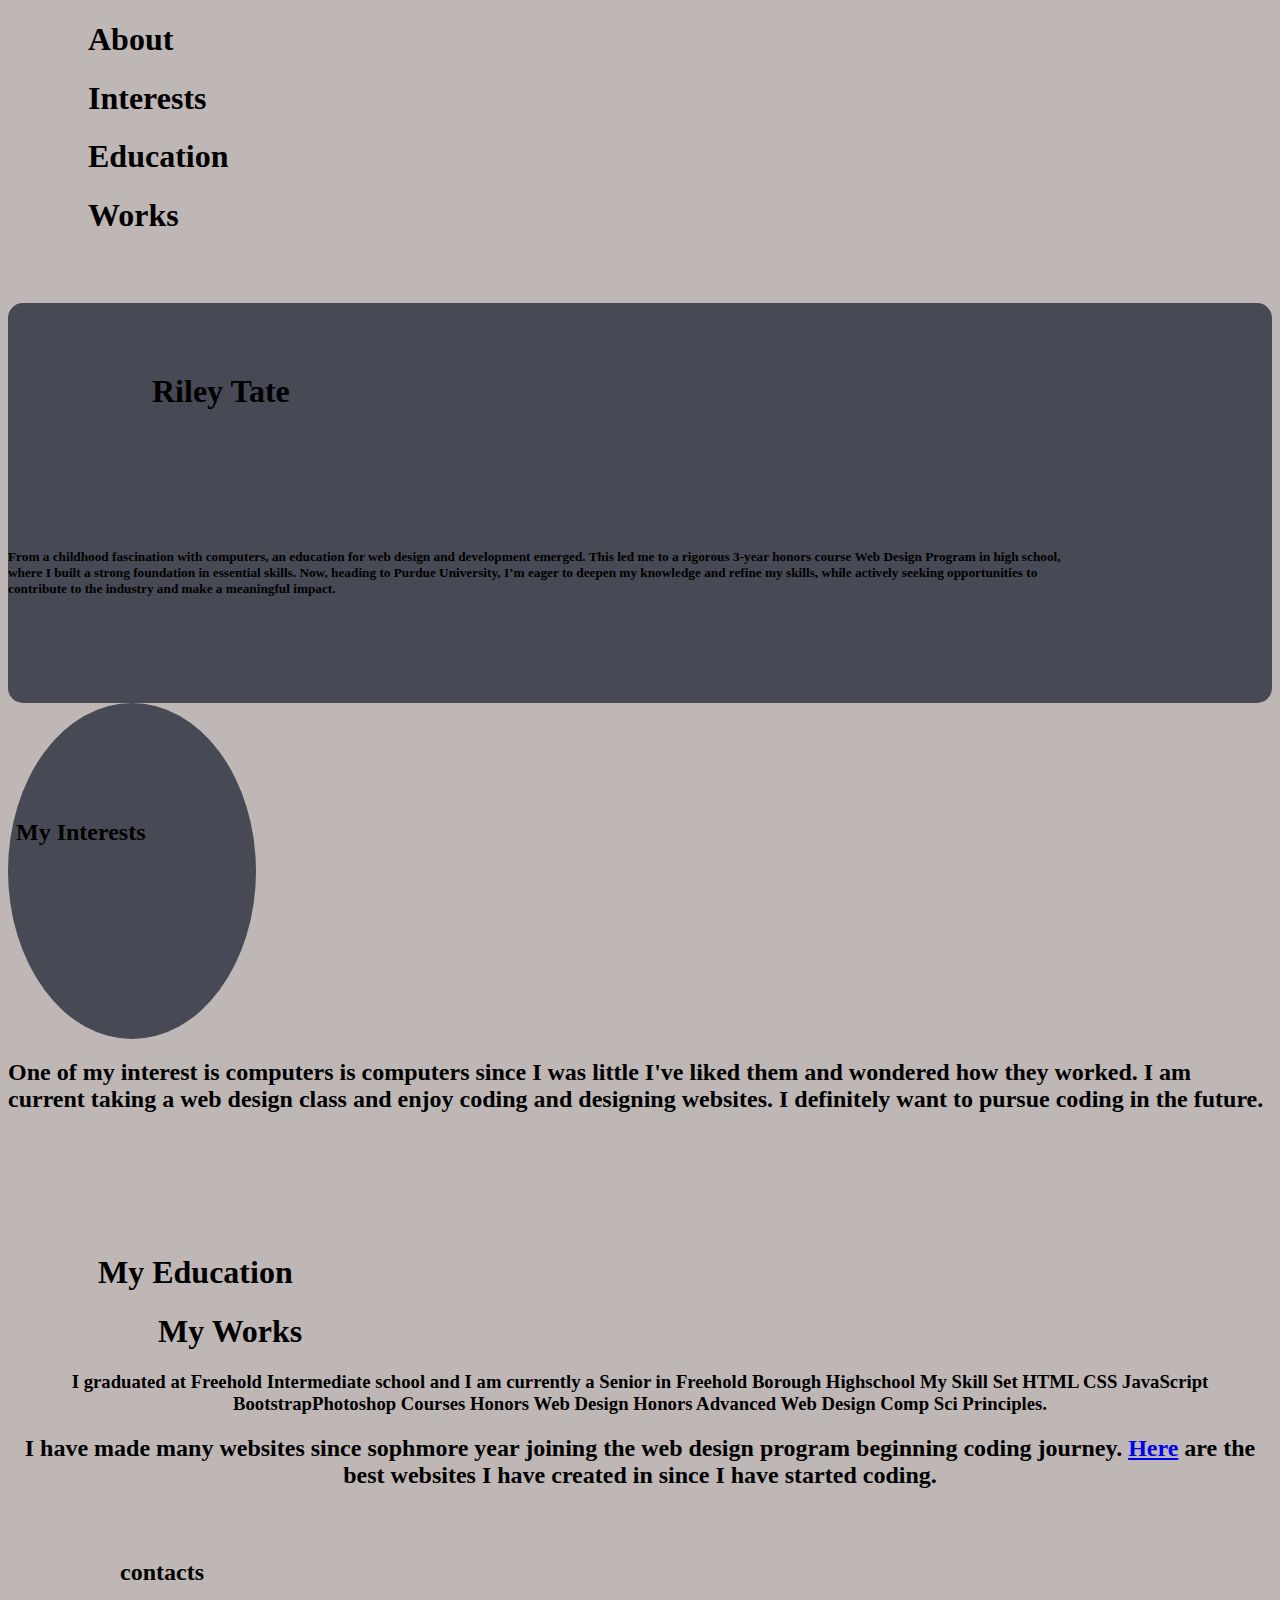
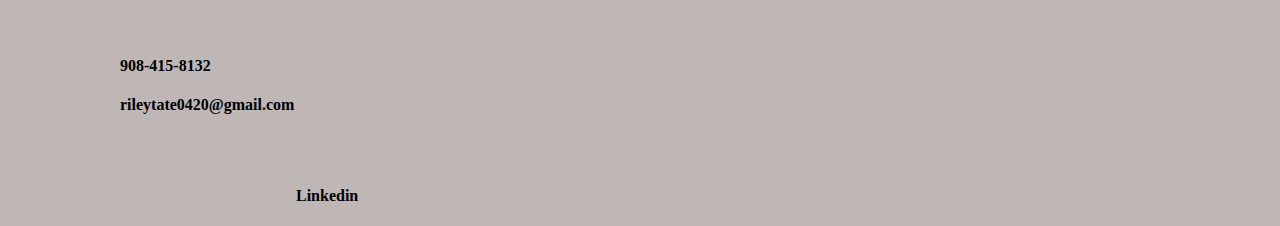
==== index.html @ b81cd99d "contacts" ====
<!doctype html>
<html lang="en">
  <head>
    <meta charset="utf-8">
    <meta name="viewport" content="width=device-width, initial-scale=1">
    <title>Bootstrap demo</title>
    <link href="styles.css" rel="stylesheet">
    <link href="https://cdn.jsdelivr.net/npm/bootstrap@5.3.2/dist/css/bootstrap.min.css" rel="stylesheet" integrity="sha384-T3c6CoIi6uLrA9TneNEoa7RxnatzjcDSCmG1MXxSR1GAsXEV/Dwwykc2MPK8M2HN" crossorigin="anonymous">
  </head>
  <body style="background-color: #BFB7B6;">
<div class="container">
    <div class="row about">
        <div class="col nav-item"><h1>About</h1></div>
        <div class="col nav-item"><h1>Interests</h1></div>
        <div class="col nav-item"><h1>Education</h1></div>
        <div class="col nav-item"><h1>Works</h1></div>
    </div>
    <div class="row index-card">
        <div class="col name">
            <h1>Riley Tate</h1>
        </div>
        <div class="col description">
            <h5>From a childhood fascination with computers, an education for web design and development emerged. This led me to a rigorous 3-year honors course Web Design Program in high school, where I built a strong foundation in essential skills. Now, heading to Purdue University, I’m eager to deepen my knowledge and refine my skills, while actively seeking opportunities to contribute to the industry and make a meaningful impact.</h5>
        </div>
    </div>
    <div class="row index-circle mt-5">
        <div class="col"><h2>My Interests</h2></div>
    </div>
    <div class="row Education d-flex justify-content-end">
        <div class="col-5"><h2>One of my interest is computers is computers since I was little I've liked them and wondered how they worked. I am current taking a web design class and enjoy coding and designing websites. I definitely want to pursue coding in the future.</h2></div>
        <div class="col-1"></div>
    </div>
    <div class="row edu justify-content-center">
        <div class="col-3"><h1>My Education</h1></div>
        <div class="col-3"></div>
        <div class="col-3 work"><h1>My Works</h1></div>
    </div>
    <div class="row justify-content-center">
        <div class="col-4"><h3 class="education">I graduated at Freehold Intermediate school and I am currently a Senior in Freehold Borough Highschool My Skill Set HTML CSS JavaScript BootstrapPhotoshop Courses Honors Web Design Honors Advanced Web Design Comp Sci Principles.</h3></div>
        <div class="col-2"></div>
        <div class="col-4"><h2 class="education">I have made many websites since sophmore year joining the web design program beginning coding journey. <a href="works.html">Here</a> are the best websites I have created in since I have started coding.</h2></div>
    </div>
</div>
<div class="row contact justify-content-start">
    <div class="col"><h2>contacts</h2></div>
</div>
<div class="row contact">
    <div class="col-8"><h4>908-415-8132</h4></div>
    <div class="col"><h4>rileytate0420@gmail.com</h4></div>
</div>
<div class="row contacts">
    <div class="col-8"><h4><a></a></h4></div>
    <div class="col"><h4><a>Linkedin</a></h4></div>
</div>
    <script src="https://cdn.jsdelivr.net/npm/bootstrap@5.3.2/dist/js/bootstrap.bundle.min.js" integrity="sha384-C6RzsynM9kWDrMNeT87bh95OGNyZPhcTNXj1NW7RuBCsyN/o0jlpcV8Qyq46cDfL" crossorigin="anonymous"></script>

</body>
</html>
---- styles.css ----
.index-card{
    height: 400px;
    width: auto;
    border-radius: 15px;
    background-color: #474954;
}
.about{
    padding-bottom: 3rem;
    padding-left: 5rem;
}
.description{
    margin-right: 12rem;
    padding-top: 6rem;
}
.name{
    margin-left: 9rem;
    padding-top: 3rem;
}
.index-circle{
    padding-left: .5rem;
    padding-top: 6rem;
    height: 15rem;
    width: 15rem;
    border-radius: 70%;
    background-color: #474954;
}
.Education{
    padding-bottom: 100px;
}
.edu{
    padding-left: 90px;
}
.flex-container{
    display: flex;
    flex-direction: column;
      color: #DAE2DF;  
    padding-top: 1%;
    padding-left: 3%;
    padding-right: 3%;
     font-family: 'Climate Crisis', cursive;
     font-family: 'Playfair Display', serif;
     
    }
    .websites{
        max-height: 100vh;
        max-width: 100vw;
        padding-bottom: 10px;
      }
.works{
    padding-top: 50px;
}
.web{
    padding-bottom: 25px;
}
.work{
    margin-left: 60px;
}
.education{
    text-align: center;
}
.contact{
    padding-left: 7rem;
    padding-top: 30px;
}
.contacts{
    padding-left: 18rem;
    padding-top: 30px;
}
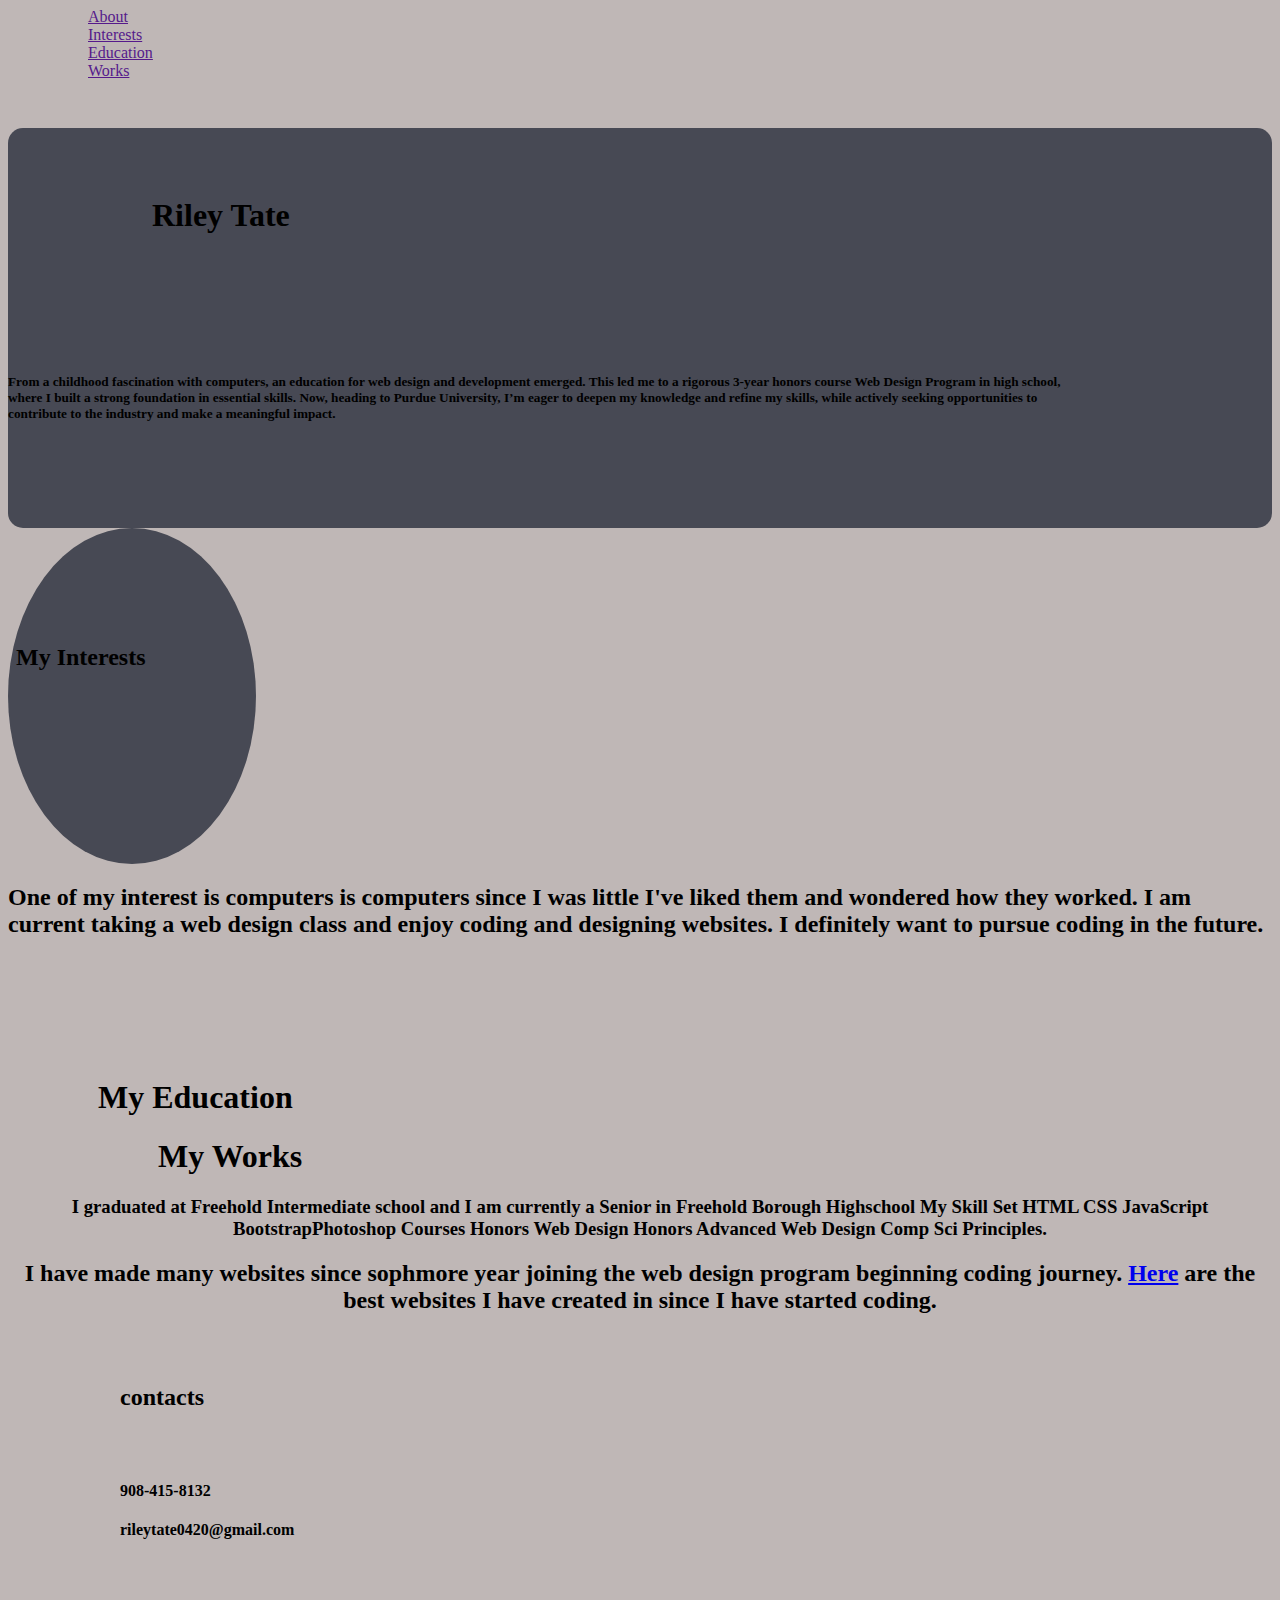
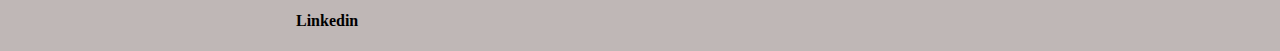
==== commit 318e70f1: "Fixed images" ====
--- a/index.html
+++ b/index.html
@@ -10,10 +10,10 @@
   <body style="background-color: #BFB7B6;">
 <div class="container">
     <div class="row about">
-        <div class="col nav-item"><h1>About</h1></div>
-        <div class="col nav-item"><h1>Interests</h1></div>
-        <div class="col nav-item"><h1>Education</h1></div>
-        <div class="col nav-item"><h1>Works</h1></div>
+        <div class="col nav-item"><a href="">About</a></div>
+        <div class="col nav-item"><a href="">Interests</a></div>
+        <div class="col nav-item"><a href="">Education</a></div>
+        <div class="col nav-item"><a href="">Works</a></div>
     </div>
     <div class="row index-card">
         <div class="col name">
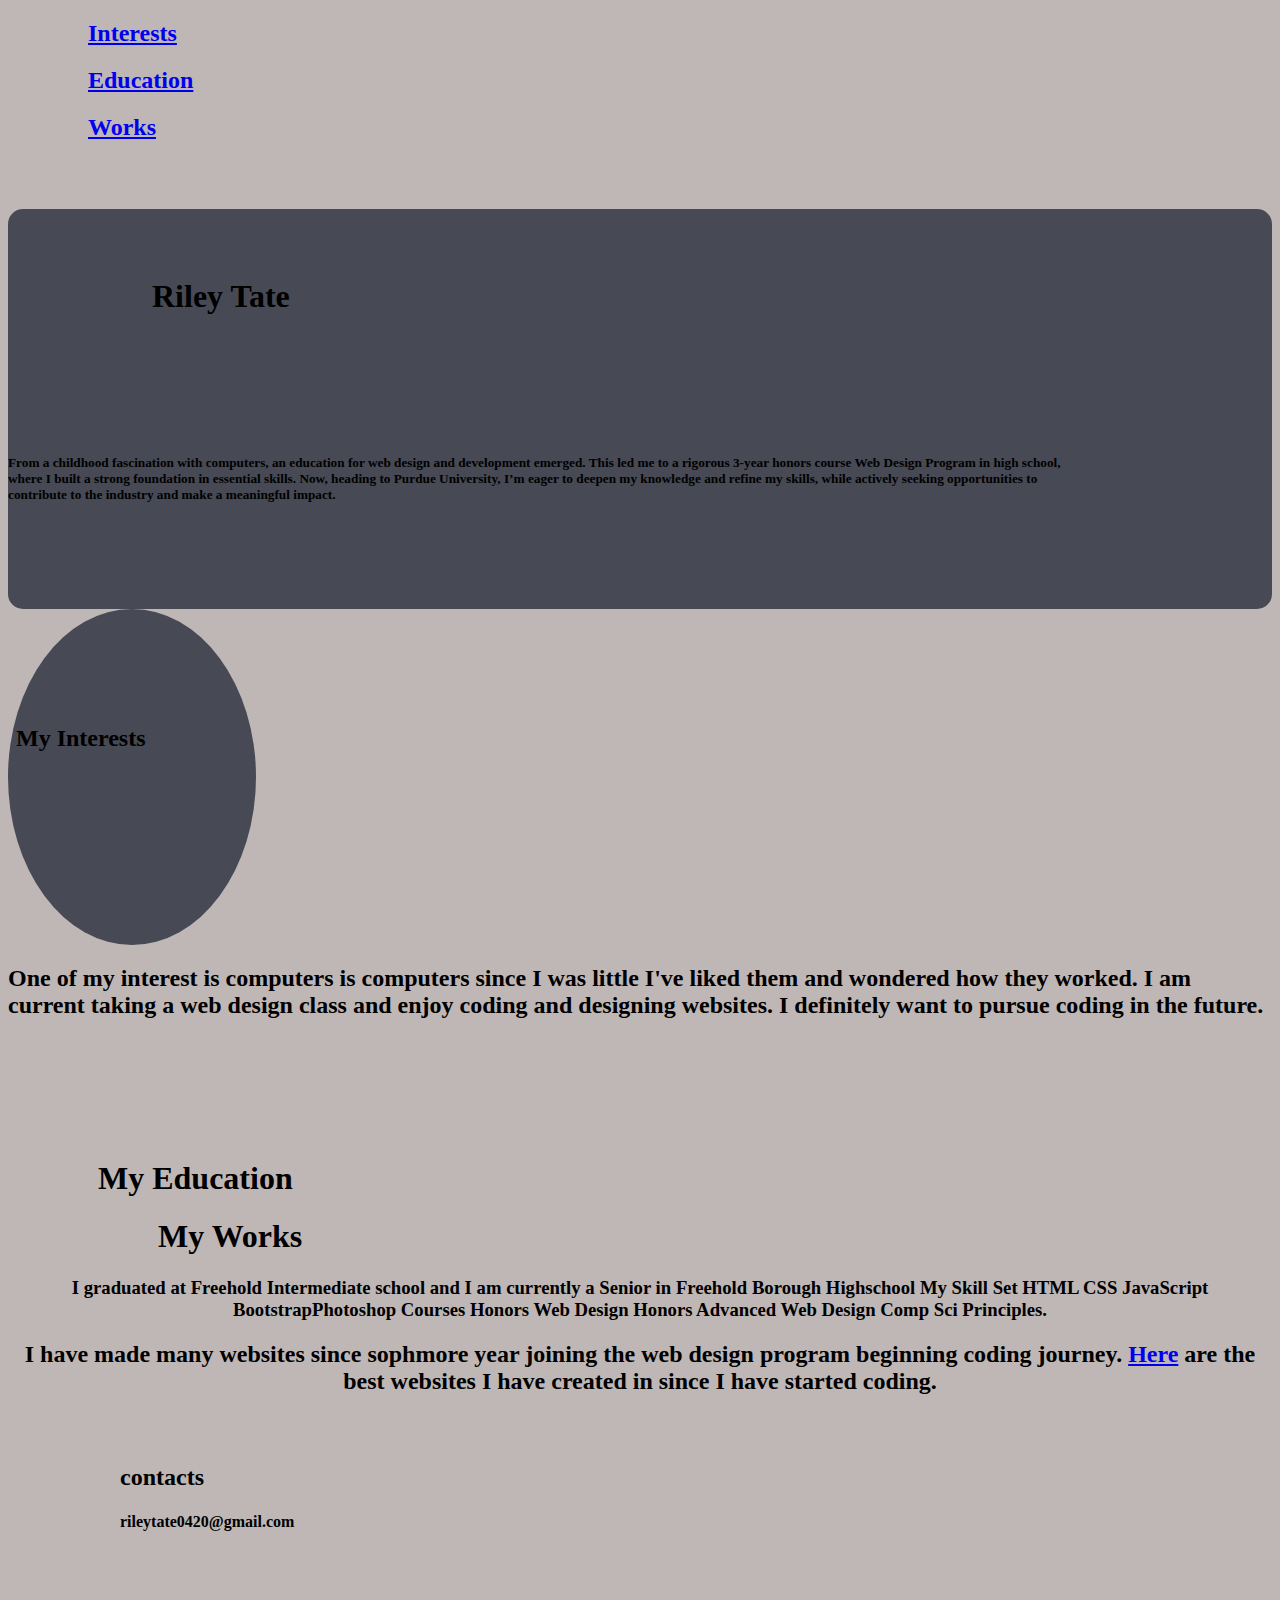
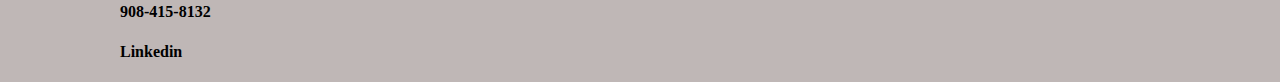
==== commit 4719a404: "NJIT project 3 added" ====
--- a/index.html
+++ b/index.html
@@ -10,10 +10,9 @@
   <body style="background-color: #BFB7B6;">
 <div class="container">
     <div class="row about">
-        <div class="col nav-item"><a href="">About</a></div>
-        <div class="col nav-item"><a href="">Interests</a></div>
-        <div class="col nav-item"><a href="">Education</a></div>
-        <div class="col nav-item"><a href="">Works</a></div>
+        <div class="col-5 nav-item"><a class="btn" href="#Interests"><h2>Interests</h2></a></div>
+        <div class="col-5 nav-item"><a class="btn" href="#education"><h2>Education</h2></a></div>
+        <div class="col-2 nav-item"><a class="btn" href="works.html"><h2>Works</h2></a></div>
     </div>
     <div class="row index-card">
         <div class="col name">
@@ -23,10 +22,10 @@
             <h5>From a childhood fascination with computers, an education for web design and development emerged. This led me to a rigorous 3-year honors course Web Design Program in high school, where I built a strong foundation in essential skills. Now, heading to Purdue University, I’m eager to deepen my knowledge and refine my skills, while actively seeking opportunities to contribute to the industry and make a meaningful impact.</h5>
         </div>
     </div>
-    <div class="row index-circle mt-5">
+    <div id="Interests" class="row index-circle mt-5">
         <div class="col"><h2>My Interests</h2></div>
     </div>
-    <div class="row Education d-flex justify-content-end">
+    <div id="education" class="row Education d-flex justify-content-end">
         <div class="col-5"><h2>One of my interest is computers is computers since I was little I've liked them and wondered how they worked. I am current taking a web design class and enjoy coding and designing websites. I definitely want to pursue coding in the future.</h2></div>
         <div class="col-1"></div>
     </div>
@@ -42,16 +41,14 @@
     </div>
 </div>
 <div class="row contact justify-content-start">
-    <div class="col"><h2>contacts</h2></div>
+    <div class="col-8"><h2>contacts</h2></div>
+    <div class="col"><h4>rileytate0420@gmail.com</h4></div> 
 </div>
 <div class="row contact">
-    <div class="col-8"><h4>908-415-8132</h4></div>
-    <div class="col"><h4>rileytate0420@gmail.com</h4></div>
+    <div class="col-9"><h4>908-415-8132</h4></div>
+    <div class="col"><h4>Linkedin</h4></div>
 </div>
-<div class="row contacts">
-    <div class="col-8"><h4><a></a></h4></div>
-    <div class="col"><h4><a>Linkedin</a></h4></div>
-</div>
+
     <script src="https://cdn.jsdelivr.net/npm/bootstrap@5.3.2/dist/js/bootstrap.bundle.min.js" integrity="sha384-C6RzsynM9kWDrMNeT87bh95OGNyZPhcTNXj1NW7RuBCsyN/o0jlpcV8Qyq46cDfL" crossorigin="anonymous"></script>
 
 </body>
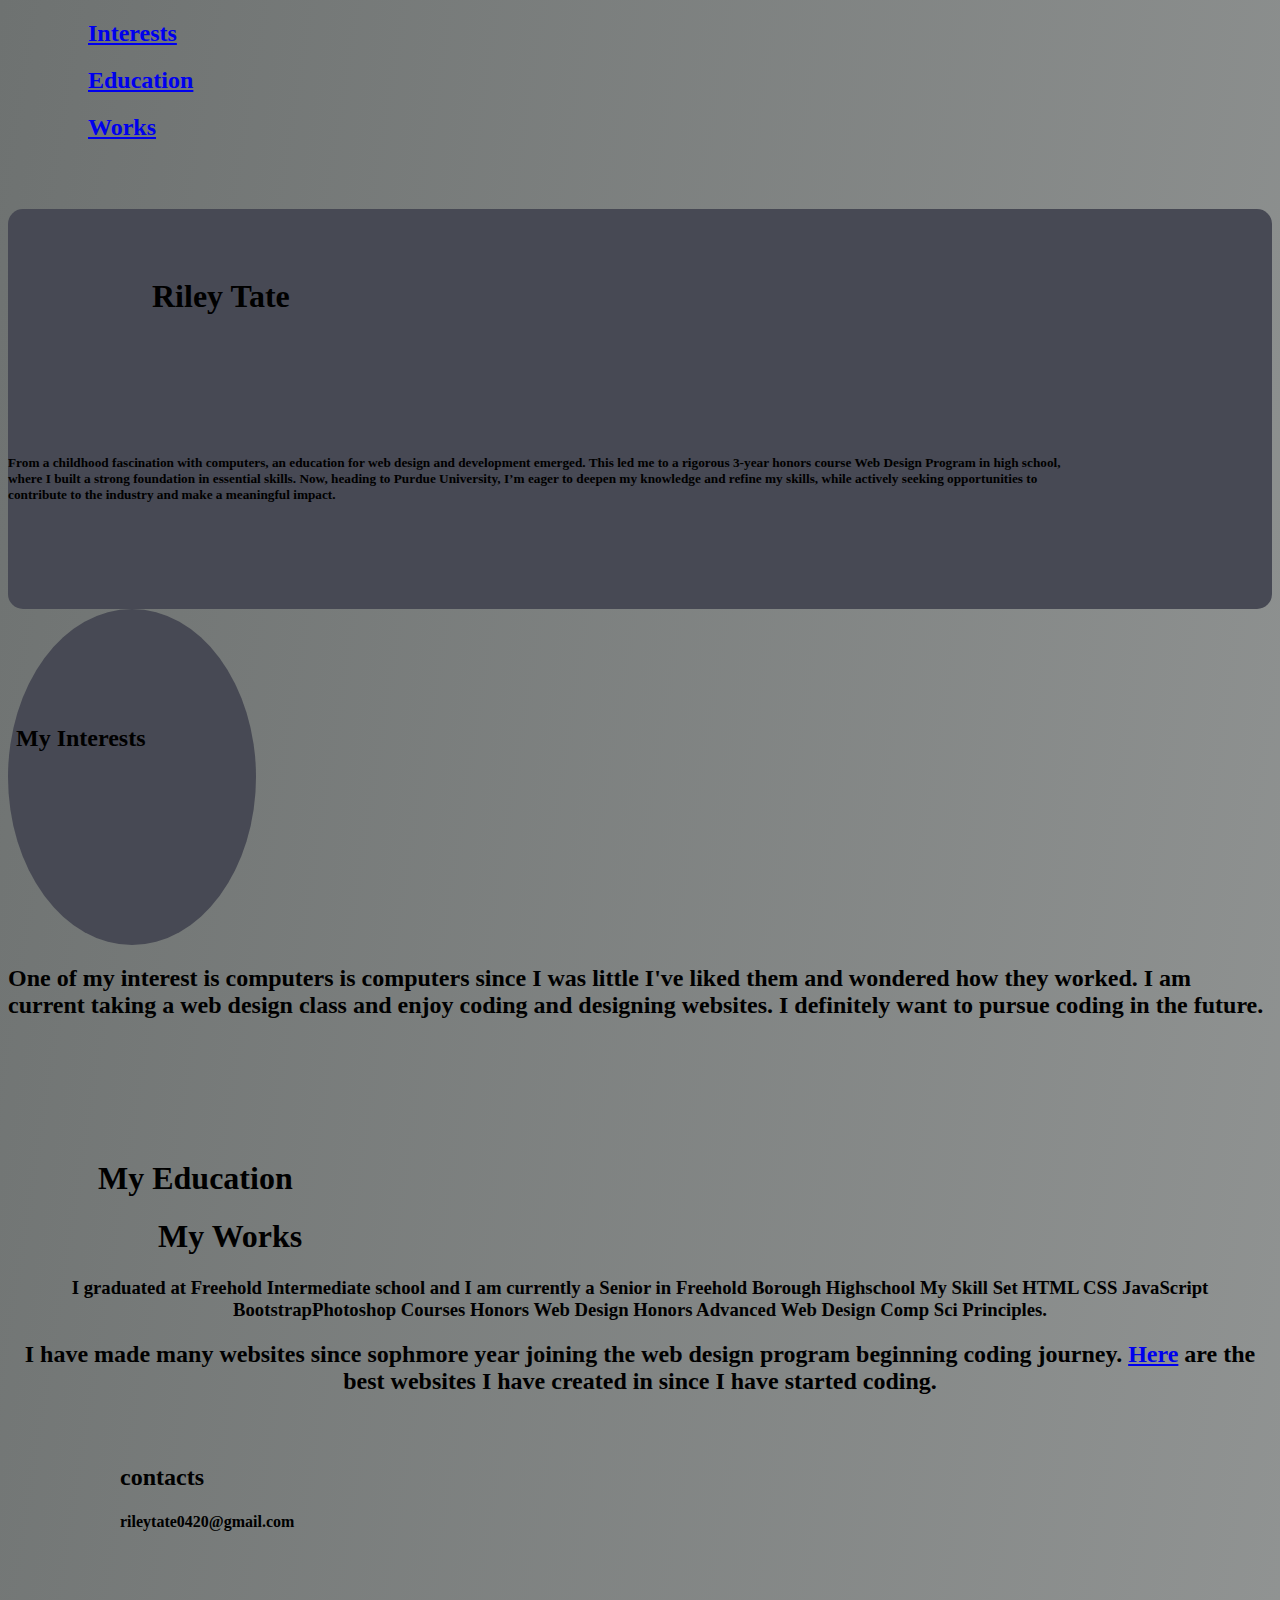
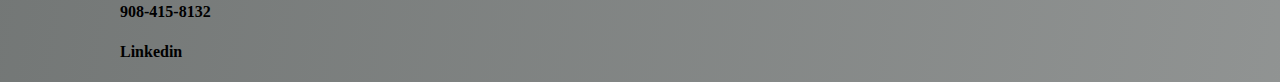
==== commit 5285446b: "background" ====
--- a/index.html
+++ b/index.html
@@ -7,7 +7,7 @@
     <link href="styles.css" rel="stylesheet">
     <link href="https://cdn.jsdelivr.net/npm/bootstrap@5.3.2/dist/css/bootstrap.min.css" rel="stylesheet" integrity="sha384-T3c6CoIi6uLrA9TneNEoa7RxnatzjcDSCmG1MXxSR1GAsXEV/Dwwykc2MPK8M2HN" crossorigin="anonymous">
   </head>
-  <body style="background-color: #BFB7B6;">
+  <body class="background">
 <div class="container">
     <div class="row about">
         <div class="col-5 nav-item"><a class="btn" href="#Interests"><h2>Interests</h2></a></div>
--- a/styles.css
+++ b/styles.css
@@ -65,4 +65,29 @@
 .contacts{
     padding-left: 18rem;
     padding-top: 30px;
+}
+
+.background {
+    background: linear-gradient(279deg, #f7f7f7, #6e7271);
+    background-size: 400% 400%;
+
+    -webkit-animation: AnimationName 17s ease infinite;
+    -moz-animation: AnimationName 17s ease infinite;
+    animation: AnimationName 17s ease infinite;
+}
+
+@-webkit-keyframes AnimationName {
+    0%{background-position:0% 29%}
+    50%{background-position:100% 72%}
+    100%{background-position:0% 29%}
+}
+@-moz-keyframes AnimationName {
+    0%{background-position:0% 29%}
+    50%{background-position:100% 72%}
+    100%{background-position:0% 29%}
+}
+@keyframes AnimationName {
+    0%{background-position:0% 29%}
+    50%{background-position:100% 72%}
+    100%{background-position:0% 29%}
 }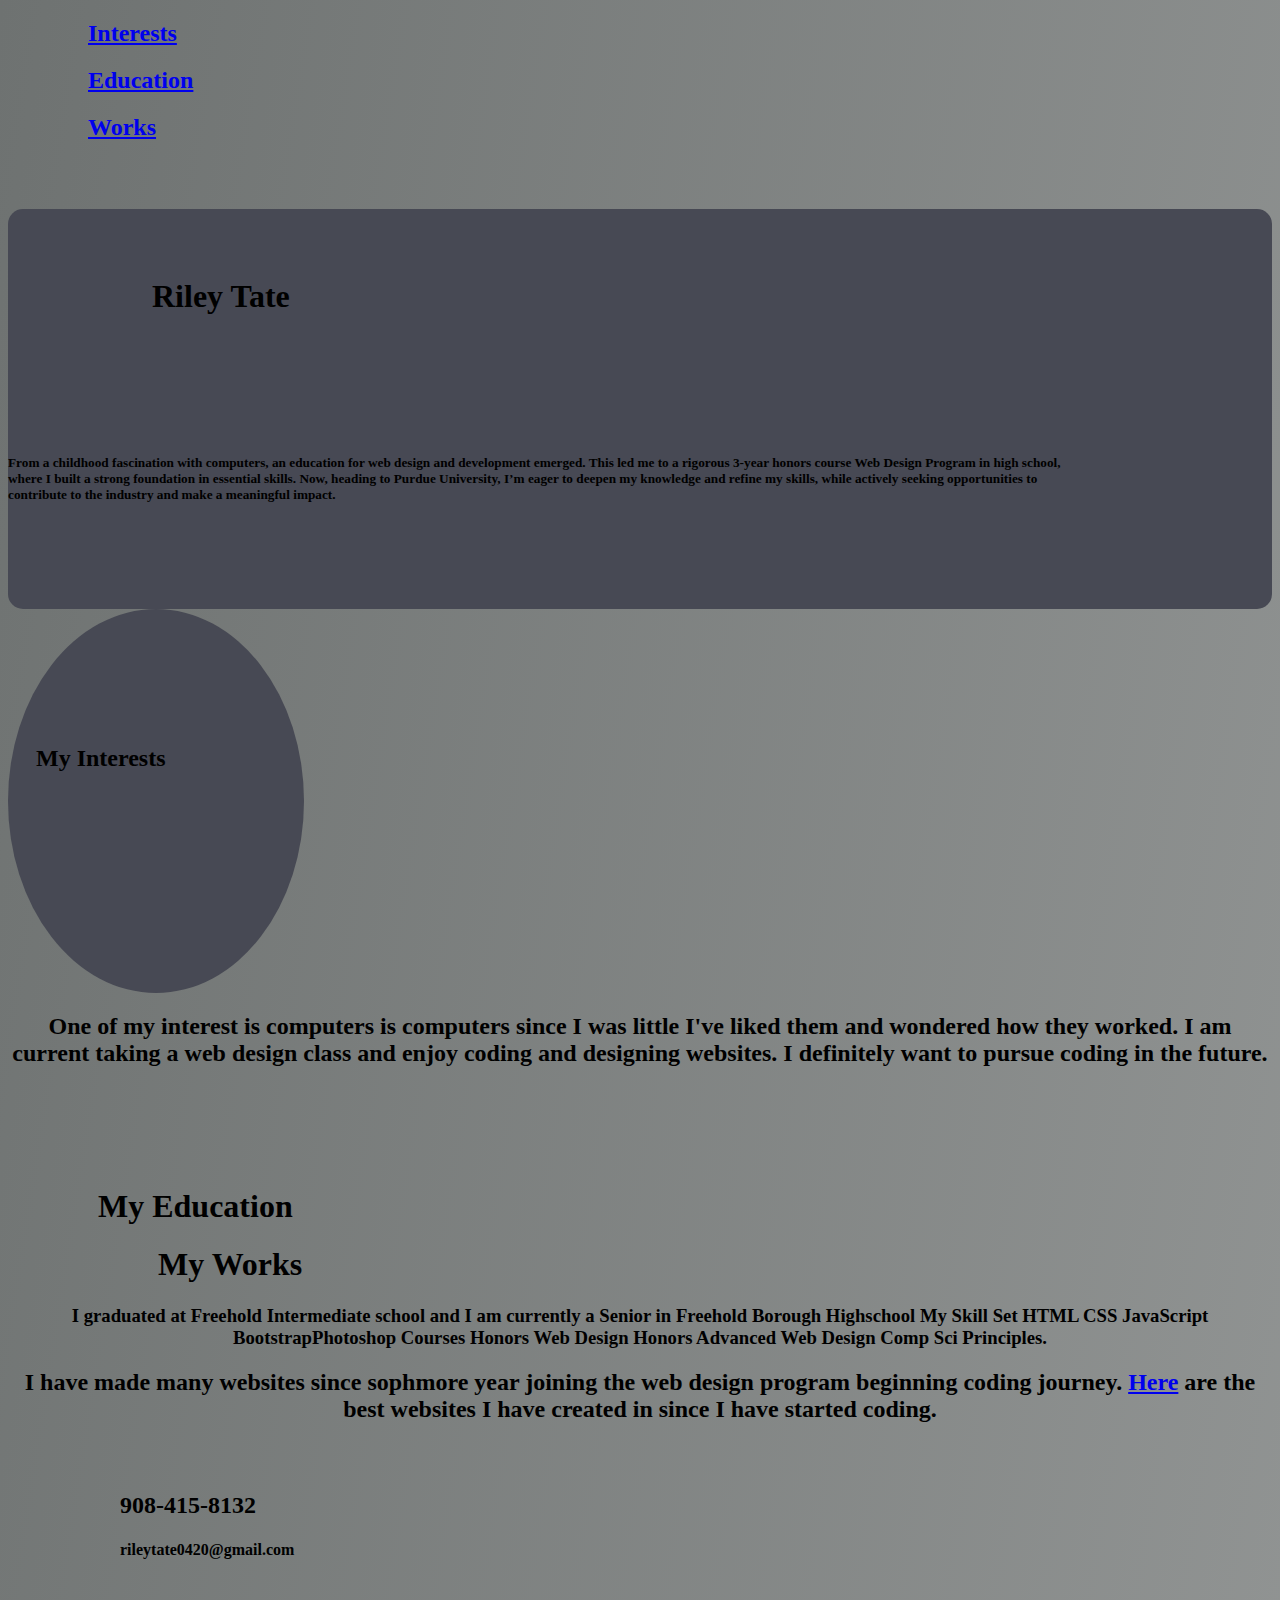
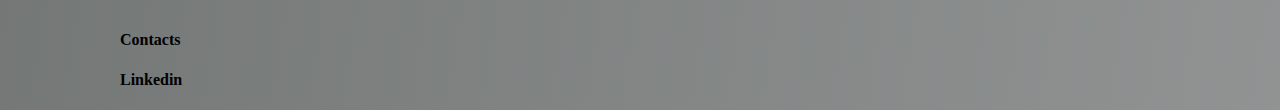
==== commit 1b160705: "background color display texts" ====
--- a/index.html
+++ b/index.html
@@ -10,29 +10,29 @@
   <body class="background">
 <div class="container">
     <div class="row about">
-        <div class="col-5 nav-item"><a class="btn" href="#Interests"><h2>Interests</h2></a></div>
-        <div class="col-5 nav-item"><a class="btn" href="#education"><h2>Education</h2></a></div>
-        <div class="col-2 nav-item"><a class="btn" href="works.html"><h2>Works</h2></a></div>
+        <div class="col-5 nav-item"><a class="btn" href="#Interests"><h2 class="display-6">Interests</h2></a></div>
+        <div class="col-5 nav-item"><a class="btn" href="#education"><h2 class="display-6">Education</h2></a></div>
+        <div class="col-2 nav-item"><a class="btn" href="works.html"><h2 class="display-6">Works</h2></a></div>
     </div>
-    <div class="row index-card">
+    <div class="row index-card back">
         <div class="col name">
-            <h1>Riley Tate</h1>
+            <h1 class="display-2">Riley Tate</h1>
         </div>
         <div class="col description">
             <h5>From a childhood fascination with computers, an education for web design and development emerged. This led me to a rigorous 3-year honors course Web Design Program in high school, where I built a strong foundation in essential skills. Now, heading to Purdue University, I’m eager to deepen my knowledge and refine my skills, while actively seeking opportunities to contribute to the industry and make a meaningful impact.</h5>
         </div>
     </div>
-    <div id="Interests" class="row index-circle mt-5">
-        <div class="col"><h2>My Interests</h2></div>
+    <div id="Interests" class="row index-circle back mt-5">
+        <div class="col wd"><h2 class="display-6">My Interests</h2></div>
     </div>
     <div id="education" class="row Education d-flex justify-content-end">
-        <div class="col-5"><h2>One of my interest is computers is computers since I was little I've liked them and wondered how they worked. I am current taking a web design class and enjoy coding and designing websites. I definitely want to pursue coding in the future.</h2></div>
+        <div class="col-5"><h2 class="education">One of my interest is computers is computers since I was little I've liked them and wondered how they worked. I am current taking a web design class and enjoy coding and designing websites. I definitely want to pursue coding in the future.</h2></div>
         <div class="col-1"></div>
     </div>
     <div class="row edu justify-content-center">
-        <div class="col-3"><h1>My Education</h1></div>
+        <div class="col-3"><h1 class="display-6">My Education</h1></div>
         <div class="col-3"></div>
-        <div class="col-3 work"><h1>My Works</h1></div>
+        <div class="col-3 work"><h1 class="display-6">My Works</h1></div>
     </div>
     <div class="row justify-content-center">
         <div class="col-4"><h3 class="education">I graduated at Freehold Intermediate school and I am currently a Senior in Freehold Borough Highschool My Skill Set HTML CSS JavaScript BootstrapPhotoshop Courses Honors Web Design Honors Advanced Web Design Comp Sci Principles.</h3></div>
@@ -41,12 +41,12 @@
     </div>
 </div>
 <div class="row contact justify-content-start">
-    <div class="col-8"><h2>contacts</h2></div>
-    <div class="col"><h4>rileytate0420@gmail.com</h4></div> 
+    <div class="col-8"><h2 class="display-6">908-415-8132</h2></div>
+    <div class="col"><h4 class="display-6">rileytate0420@gmail.com</h4></div> 
 </div>
 <div class="row contact">
-    <div class="col-9"><h4>908-415-8132</h4></div>
-    <div class="col"><h4>Linkedin</h4></div>
+    <div class="col-8"><h4 class="display-5">Contacts</h4></div>
+    <div class="col"><h4 class="display-5">Linkedin</h4></div>
 </div>
 
     <script src="https://cdn.jsdelivr.net/npm/bootstrap@5.3.2/dist/js/bootstrap.bundle.min.js" integrity="sha384-C6RzsynM9kWDrMNeT87bh95OGNyZPhcTNXj1NW7RuBCsyN/o0jlpcV8Qyq46cDfL" crossorigin="anonymous"></script>
--- a/styles.css
+++ b/styles.css
@@ -2,7 +2,7 @@
     height: 400px;
     width: auto;
     border-radius: 15px;
-    background-color: #474954;
+    background-color: #474954;  
 }
 .about{
     padding-bottom: 3rem;
@@ -19,13 +19,13 @@
 .index-circle{
     padding-left: .5rem;
     padding-top: 6rem;
-    height: 15rem;
-    width: 15rem;
+    height: 18rem;
+    width: 18rem;
     border-radius: 70%;
     background-color: #474954;
 }
 .Education{
-    padding-bottom: 100px;
+    padding-bottom: 80px;
 }
 .edu{
     padding-left: 90px;
@@ -90,4 +90,8 @@
     0%{background-position:0% 29%}
     50%{background-position:100% 72%}
     100%{background-position:0% 29%}
-}+}
+.wd{
+    padding-top: 20px;
+    margin-left: 20px;
+}
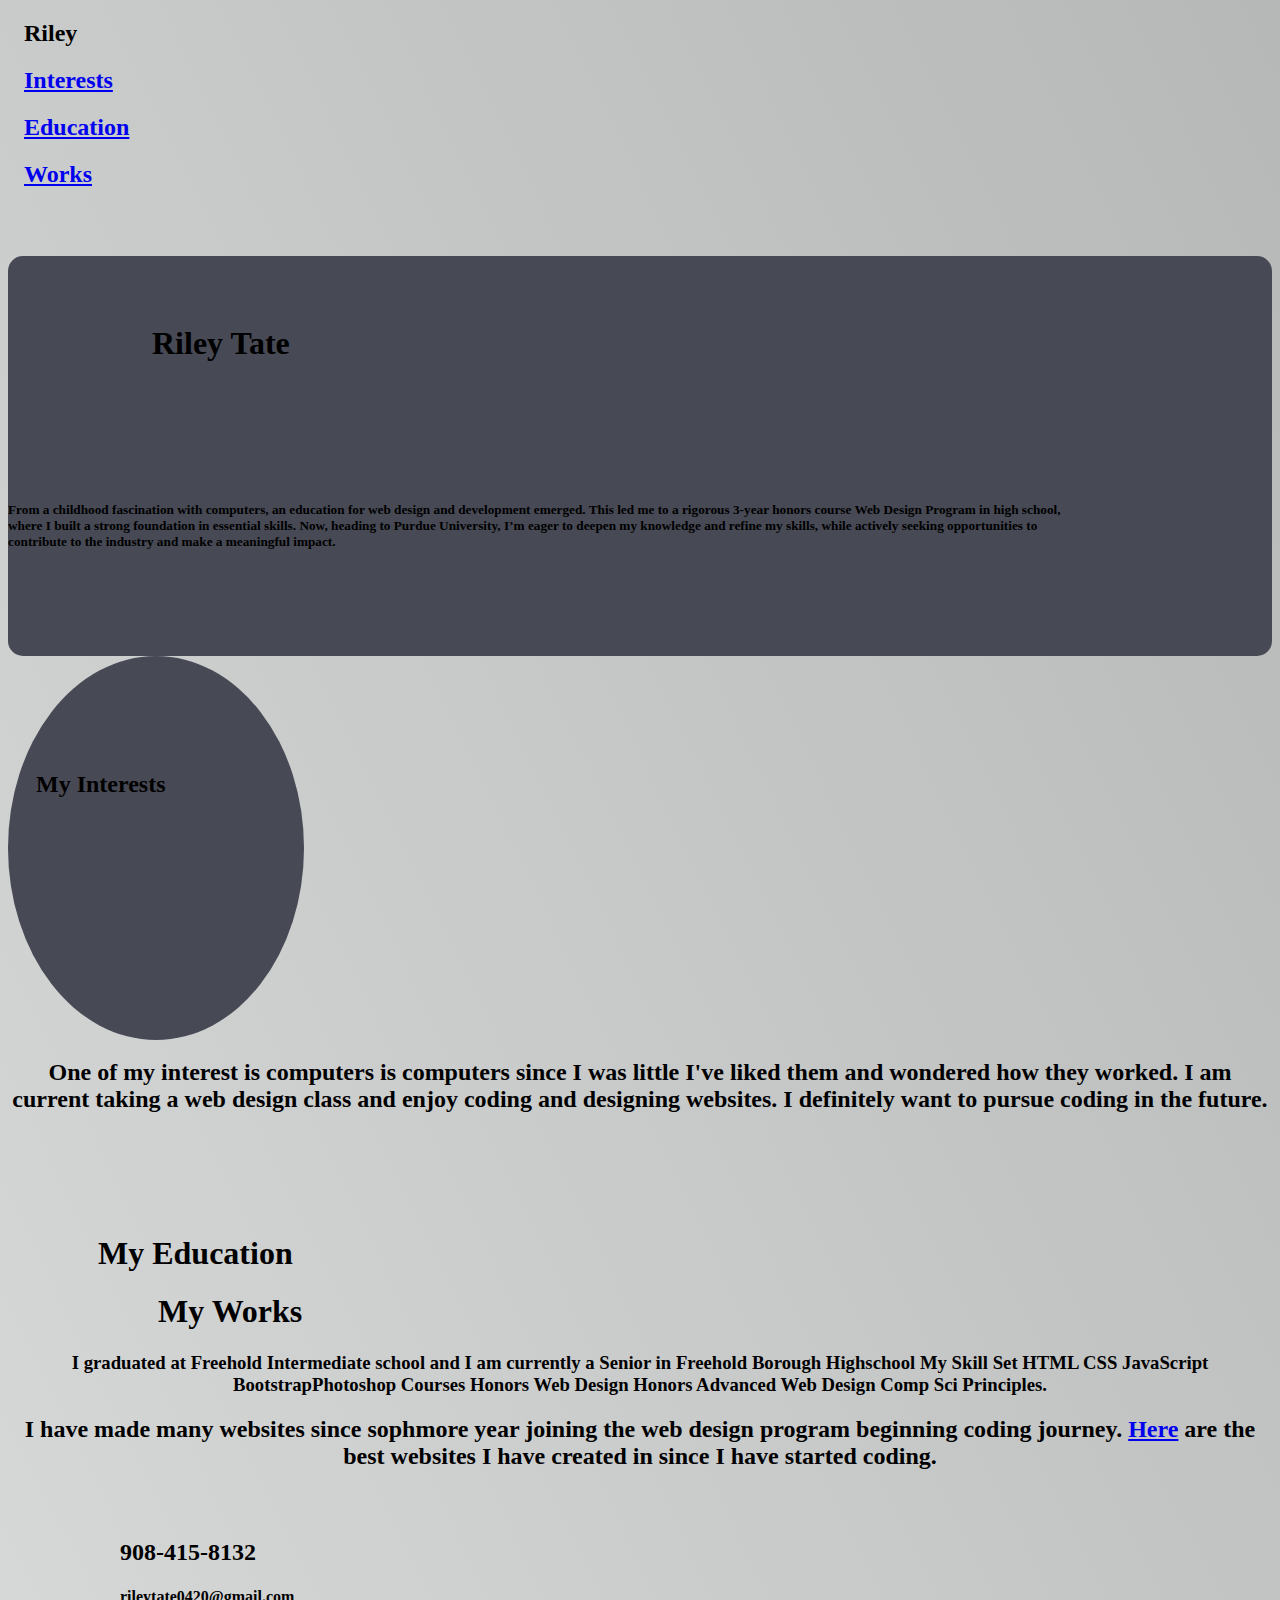
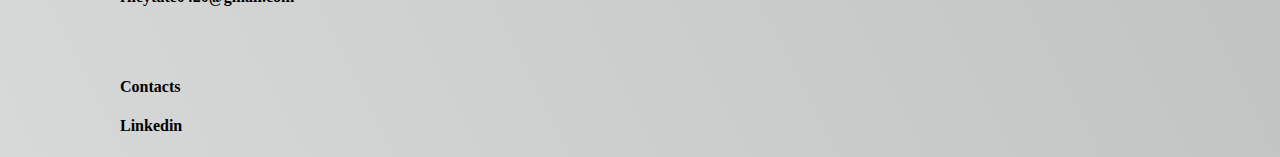
==== commit 40e51262: "navbar layout" ====
--- a/index.html
+++ b/index.html
@@ -10,8 +10,9 @@
   <body class="background">
 <div class="container">
     <div class="row about">
-        <div class="col-5 nav-item"><a class="btn" href="#Interests"><h2 class="display-6">Interests</h2></a></div>
-        <div class="col-5 nav-item"><a class="btn" href="#education"><h2 class="display-6">Education</h2></a></div>
+        <div class="col-6 nav-item"><h2 class="display-5" >Riley</h2></div>
+        <div class="col-2 nav-item"><a class="btn" href="#Interests"><h2 class="display-6">Interests</h2></a></div>
+        <div class="col-2 nav-item"><a class="btn" href="#education"><h2 class="display-6">Education</h2></a></div>
         <div class="col-2 nav-item"><a class="btn" href="works.html"><h2 class="display-6">Works</h2></a></div>
     </div>
     <div class="row index-card back">
--- a/styles.css
+++ b/styles.css
@@ -6,7 +6,7 @@
 }
 .about{
     padding-bottom: 3rem;
-    padding-left: 5rem;
+    padding-left: 1rem;
 }
 .description{
     margin-right: 12rem;
@@ -68,30 +68,29 @@
 }
 
 .background {
-    background: linear-gradient(279deg, #f7f7f7, #6e7271);
+    background: linear-gradient(64deg, #ffffff, #7a7e7d);
     background-size: 400% 400%;
 
-    -webkit-animation: AnimationName 17s ease infinite;
-    -moz-animation: AnimationName 17s ease infinite;
-    animation: AnimationName 17s ease infinite;
+    -webkit-animation: AnimationName 12s ease infinite;
+    -moz-animation: AnimationName 12s ease infinite;
+    animation: AnimationName 12s ease infinite;
 }
 
 @-webkit-keyframes AnimationName {
-    0%{background-position:0% 29%}
-    50%{background-position:100% 72%}
-    100%{background-position:0% 29%}
+    0%{background-position:0% 51%}
+    50%{background-position:100% 50%}
+    100%{background-position:0% 51%}
 }
 @-moz-keyframes AnimationName {
-    0%{background-position:0% 29%}
-    50%{background-position:100% 72%}
-    100%{background-position:0% 29%}
+    0%{background-position:0% 51%}
+    50%{background-position:100% 50%}
+    100%{background-position:0% 51%}
 }
 @keyframes AnimationName {
-    0%{background-position:0% 29%}
-    50%{background-position:100% 72%}
-    100%{background-position:0% 29%}
+    0%{background-position:0% 51%}
+    50%{background-position:100% 50%}
+    100%{background-position:0% 51%}
 }
 .wd{
-    padding-top: 20px;
-    margin-left: 20px;
-}
+margin-left: 20px;
+}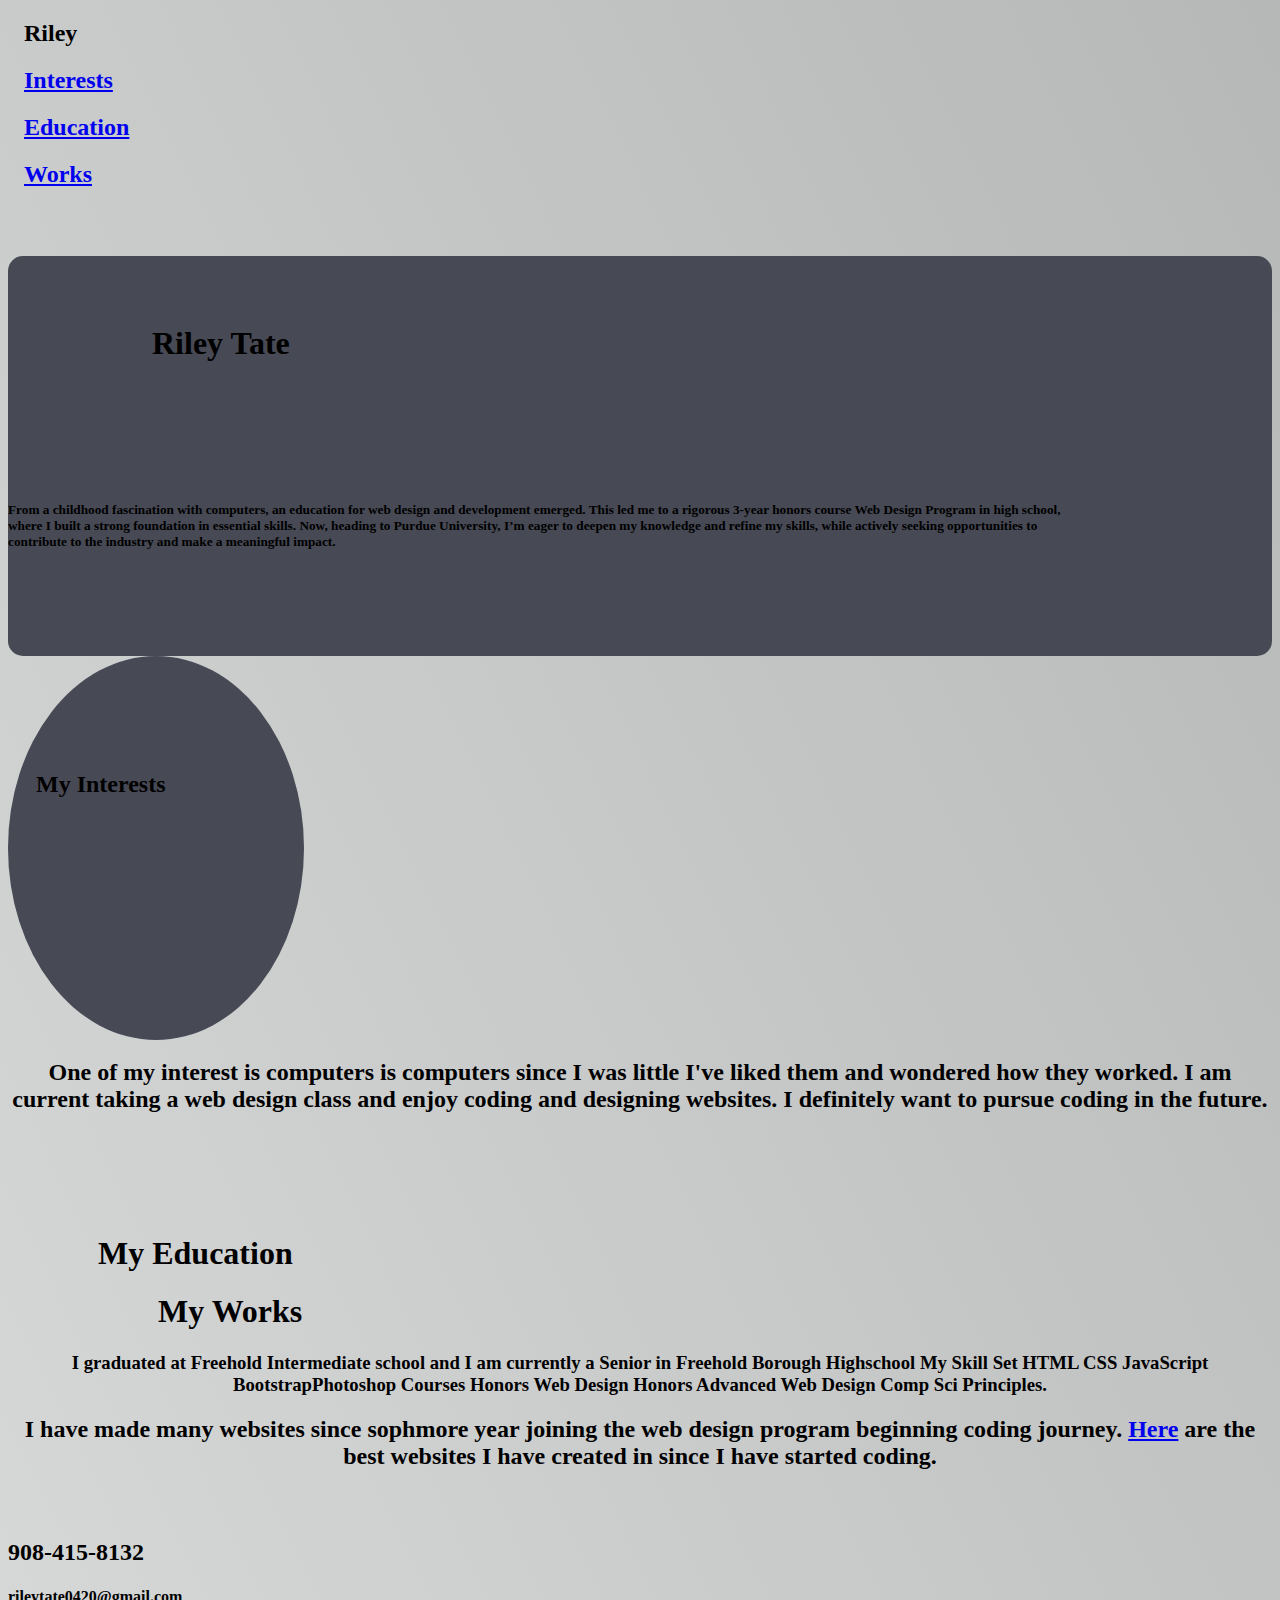
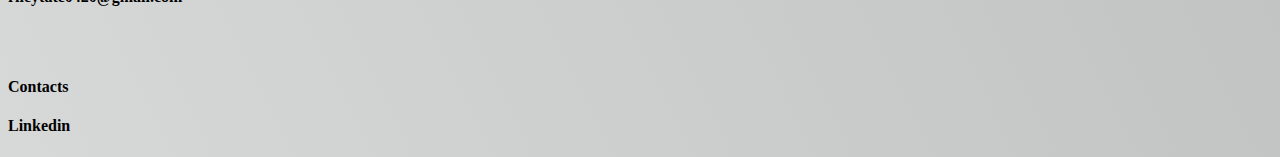
==== commit 5ab97ec5: "fix scroll bar" ====
--- a/index.html
+++ b/index.html
@@ -40,16 +40,16 @@
         <div class="col-2"></div>
         <div class="col-4"><h2 class="education">I have made many websites since sophmore year joining the web design program beginning coding journey. <a href="works.html">Here</a> are the best websites I have created in since I have started coding.</h2></div>
     </div>
-</div>
-<div class="row contact justify-content-start">
-    <div class="col-8"><h2 class="display-6">908-415-8132</h2></div>
-    <div class="col"><h4 class="display-6">rileytate0420@gmail.com</h4></div> 
-</div>
-<div class="row contact">
-    <div class="col-8"><h4 class="display-5">Contacts</h4></div>
-    <div class="col"><h4 class="display-5">Linkedin</h4></div>
-</div>
-
+    <div class="row contact">
+        <div class="col-8"><h2 class="display-5">908-415-8132</h2></div>
+        <div class="col-4"><h4 class="display-5">rileytate0420@gmail.com</h4></div> 
+    </div>
+    <div class="row contact">
+        <div class="col-8"><h4 class="display-4">Contacts</h4></div>
+        <div class="col-4"><h4 class="display-4">Linkedin</h4></div>
+    </div>
+    
+</div><!-- END CONTAINER -->
     <script src="https://cdn.jsdelivr.net/npm/bootstrap@5.3.2/dist/js/bootstrap.bundle.min.js" integrity="sha384-C6RzsynM9kWDrMNeT87bh95OGNyZPhcTNXj1NW7RuBCsyN/o0jlpcV8Qyq46cDfL" crossorigin="anonymous"></script>
 
 </body>
--- a/styles.css
+++ b/styles.css
@@ -59,7 +59,7 @@
     text-align: center;
 }
 .contact{
-    padding-left: 7rem;
+
     padding-top: 30px;
 }
 .contacts{
@@ -93,4 +93,5 @@
 }
 .wd{
 margin-left: 20px;
-}+}
+
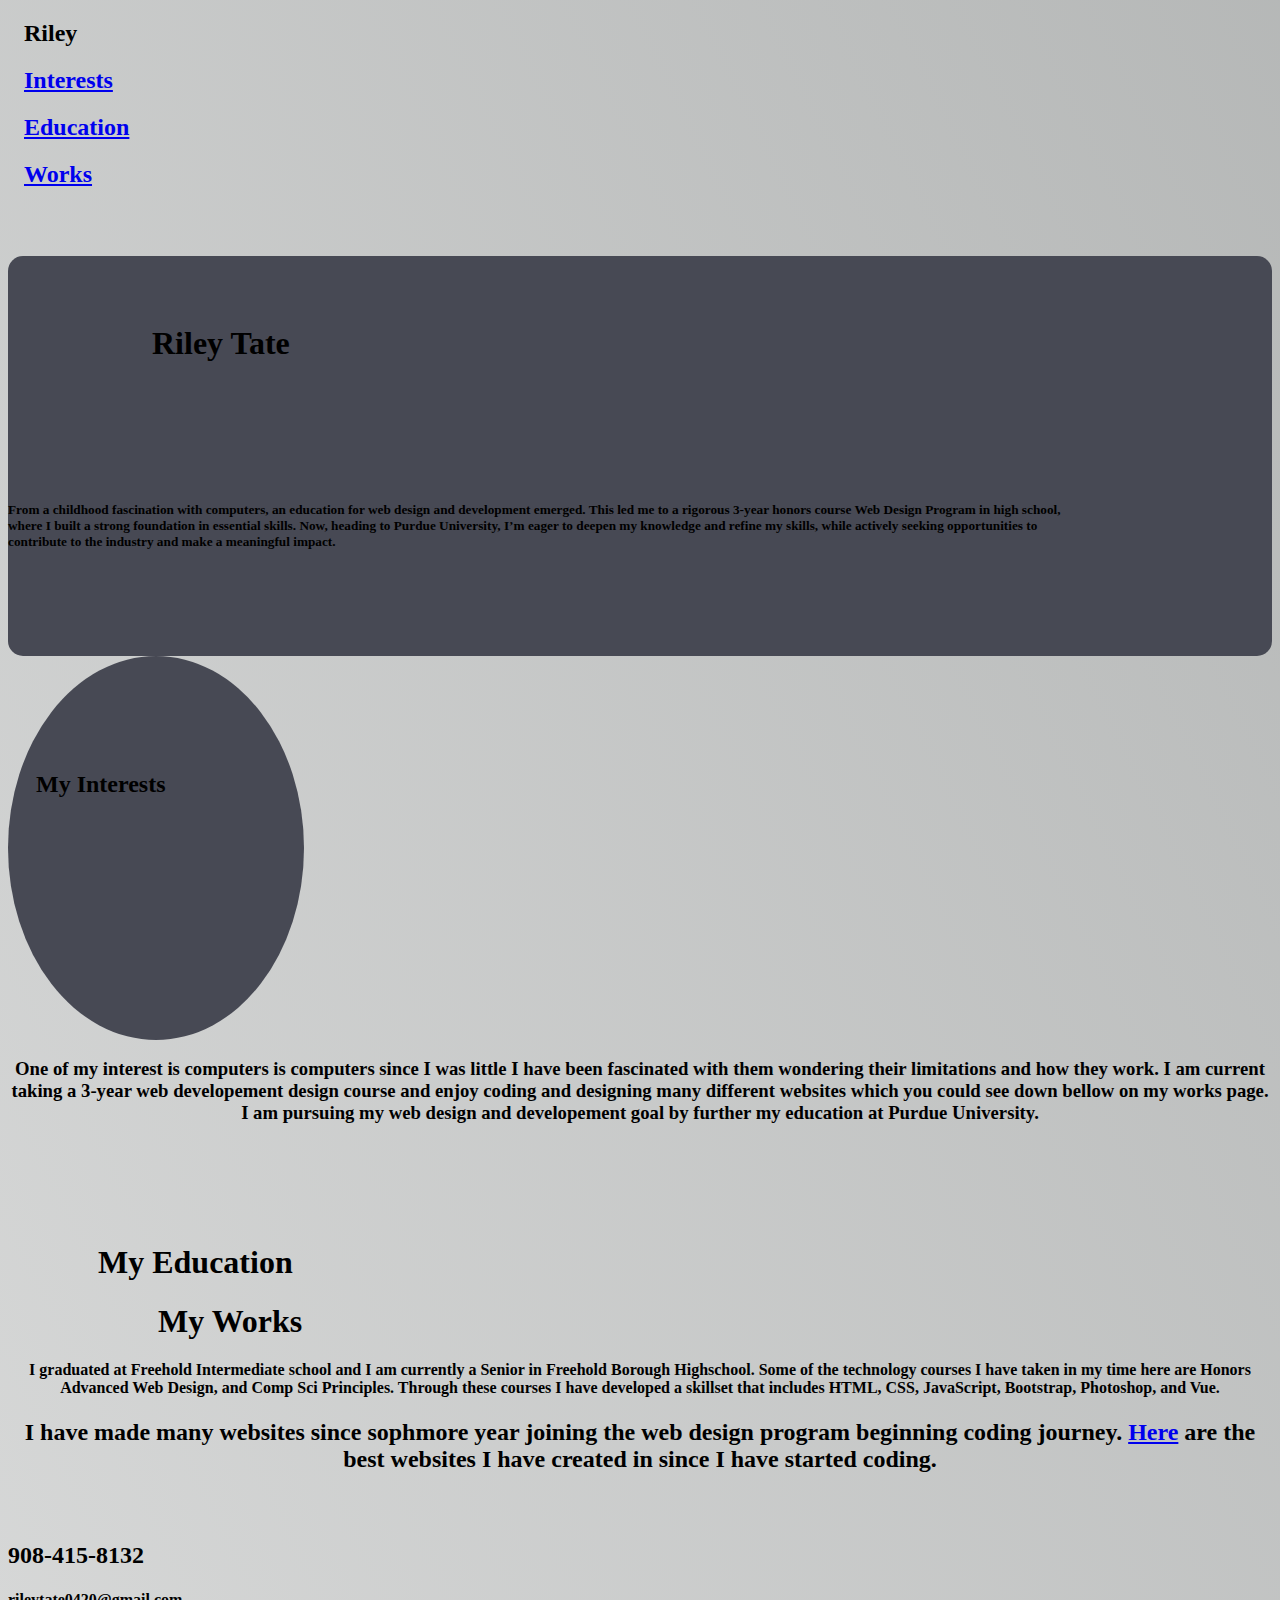
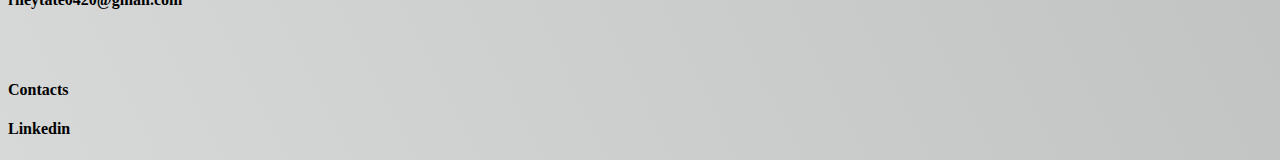
==== commit 870799c0: "updated info text" ====
--- a/index.html
+++ b/index.html
@@ -27,7 +27,7 @@
         <div class="col wd"><h2 class="display-6">My Interests</h2></div>
     </div>
     <div id="education" class="row Education d-flex justify-content-end">
-        <div class="col-5"><h2 class="education">One of my interest is computers is computers since I was little I've liked them and wondered how they worked. I am current taking a web design class and enjoy coding and designing websites. I definitely want to pursue coding in the future.</h2></div>
+        <div class="col-6"><h3 class="education">One of my interest is computers is computers since I was little I have been fascinated with them wondering their limitations and how they work. I am current taking a 3-year web developement design course and enjoy coding and designing many different websites which you could see down bellow on my works page. I am pursuing my web design and developement goal by further my education at Purdue University.</h3></div>
         <div class="col-1"></div>
     </div>
     <div class="row edu justify-content-center">
@@ -36,17 +36,17 @@
         <div class="col-3 work"><h1 class="display-6">My Works</h1></div>
     </div>
     <div class="row justify-content-center">
-        <div class="col-4"><h3 class="education">I graduated at Freehold Intermediate school and I am currently a Senior in Freehold Borough Highschool My Skill Set HTML CSS JavaScript BootstrapPhotoshop Courses Honors Web Design Honors Advanced Web Design Comp Sci Principles.</h3></div>
+        <div class="col-4"><h4 class="education">I graduated at Freehold Intermediate school and I am currently a Senior in Freehold Borough Highschool. Some of the technology courses I have taken in my time here are Honors Advanced Web Design, and Comp Sci Principles. Through these courses I have developed a skillset that includes HTML, CSS, JavaScript, Bootstrap, Photoshop, and Vue. </h4></div>
         <div class="col-2"></div>
         <div class="col-4"><h2 class="education">I have made many websites since sophmore year joining the web design program beginning coding journey. <a href="works.html">Here</a> are the best websites I have created in since I have started coding.</h2></div>
     </div>
     <div class="row contact">
-        <div class="col-8"><h2 class="display-5">908-415-8132</h2></div>
-        <div class="col-4"><h4 class="display-5">rileytate0420@gmail.com</h4></div> 
+        <div class="col-6 text-end "><h2 class="display-5">908-415-8132</h2></div>
+        <div class="col-6 text-start"><h4 class="display-5">rileytate0420@gmail.com</h4></div> 
     </div>
     <div class="row contact">
-        <div class="col-8"><h4 class="display-4">Contacts</h4></div>
-        <div class="col-4"><h4 class="display-4">Linkedin</h4></div>
+        <div class="col-6 text-end"><h4 class="display-4">Contacts</h4></div>
+        <div class="col-6 text-start"><h4 class="display-4">Linkedin</h4></div>
     </div>
     
 </div><!-- END CONTAINER -->
